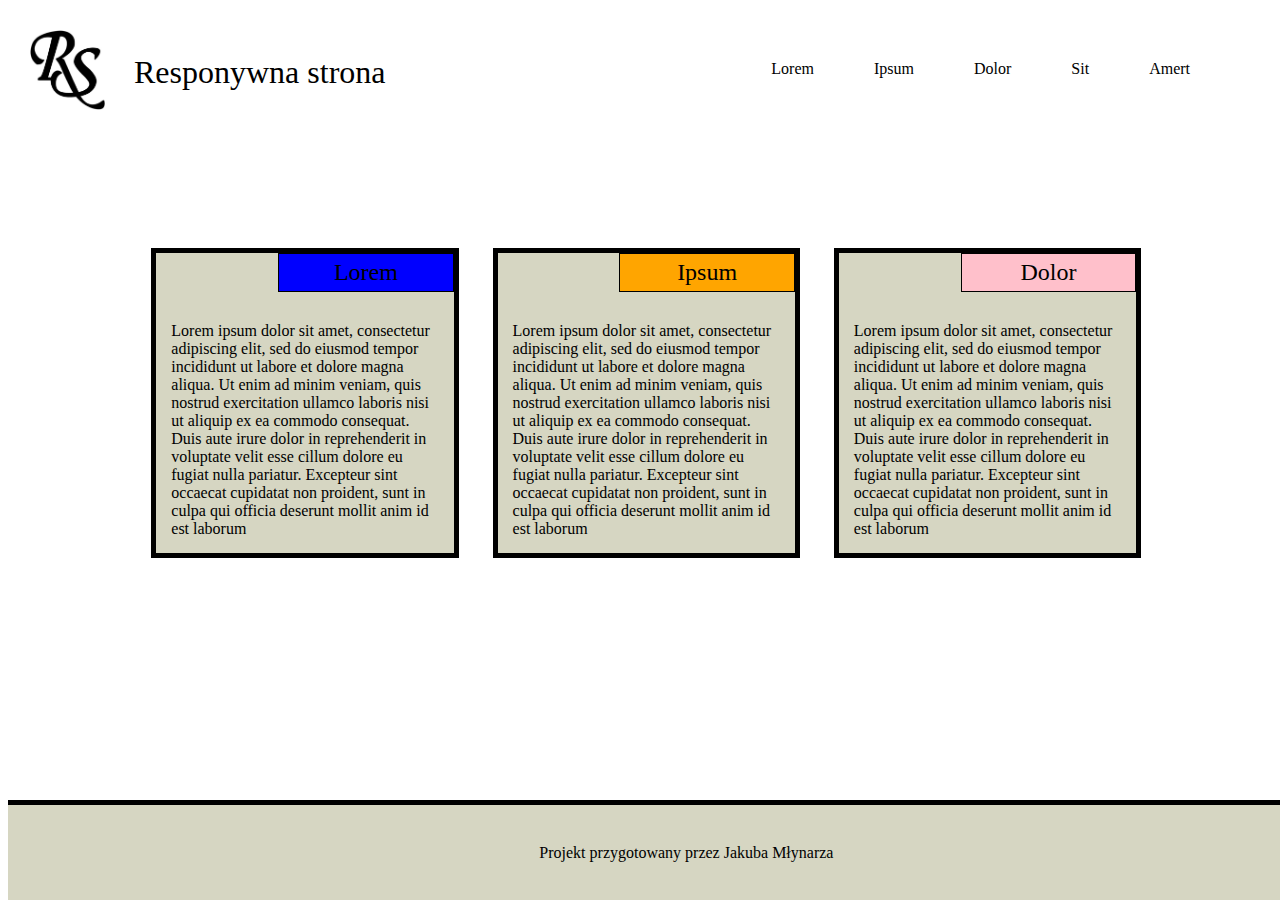
==== LAB2/index.html @ d102b5cc "zad 2 finished" ====
﻿<!DOCTYPE HTML PUBLIC "-//W3C//DTD HTML 4.01//EN" "http://www.w3.org/TR/html4/strict.dtd">
<html>
    <head>
        <title>Pan Tadeusz Adam Mickiewicz </title>
        <meta name="author" content="Jakub Młynarz">
        <meta name="description" content="Jakiś tam opis książki Pan Tadeusz ..">
        <meta http-equiv="content-type" content="text/html; charset=utf-8">
        <meta name="robots" content="index, nofollow">
        <meta http-equiv="cache-control" content="no-cache">
        <link rel="stylesheet" type="text/css" href="style.css" title="Arkusz stylów CSS">
    </head>
    <body>
        <div class="header">

            <div class="header_logo"><img src="rs.jpeg"></div>
            <div class="header_title"> Responywna strona</div>
            <div class="header_menu">
                <div class="menu_item">Lorem</div>
                <div class="menu_item">Ipsum</div>
                <div class="menu_item">Dolor</div>
                <div class="menu_item">Sit</div>
                <div class="menu_item">Amert</div>
            
            </div>
            <div class="header_menu_min"><img src="menu.png"></div>
        </div>
        <div class="container">
            <div class="col-lg-4 col-md-12 col-sm-12">
                <div class="content">
                    <div class="section_title_navbar">
                        <div class="section_title_blue">Lorem</div>
                    </div>
                    <div class="text">
                    Lorem ipsum dolor sit amet, consectetur adipiscing elit, sed do eiusmod tempor incididunt ut labore et dolore magna aliqua. Ut enim ad minim veniam, quis nostrud exercitation ullamco laboris nisi ut aliquip ex ea commodo consequat. Duis aute irure dolor in reprehenderit in voluptate velit esse cillum dolore eu fugiat nulla pariatur. Excepteur sint occaecat cupidatat non proident, sunt in culpa qui officia deserunt mollit anim id est laborum
                    </div>
                </div>
            </div>
            <div class="col-lg-4 col-md-6 col-sm-12">
                <div class="content">
                    <div class="section_title_navbar">
                        <div class="section_title_orange">Ipsum</div>
                    </div>                
                    <div class="text">
                    Lorem ipsum dolor sit amet, consectetur adipiscing elit, sed do eiusmod tempor incididunt ut labore et dolore magna aliqua. Ut enim ad minim veniam, quis nostrud exercitation ullamco laboris nisi ut aliquip ex ea commodo consequat. Duis aute irure dolor in reprehenderit in voluptate velit esse cillum dolore eu fugiat nulla pariatur. Excepteur sint occaecat cupidatat non proident, sunt in culpa qui officia deserunt mollit anim id est laborum
                    </div>
                </div>
            </div>
            <div class="col-lg-4 col-md-6 col-sm-12">
                <div class="content">
                    <div class="section_title_navbar">
                        <div class="section_title_pink">Dolor</div>
                    </div>                 
                    <div class="text">
                    Lorem ipsum dolor sit amet, consectetur adipiscing elit, sed do eiusmod tempor incididunt ut labore et dolore magna aliqua. Ut enim ad minim veniam, quis nostrud exercitation ullamco laboris nisi ut aliquip ex ea commodo consequat. Duis aute irure dolor in reprehenderit in voluptate velit esse cillum dolore eu fugiat nulla pariatur. Excepteur sint occaecat cupidatat non proident, sunt in culpa qui officia deserunt mollit anim id est laborum
                    </div>
                </div>
            </div>
        </div>
        <div class="footer">Projekt przygotowany przez Jakuba Młynarza</div>
    </body>
</html>
---- LAB2/style.css ----
.body {
  font-size: 16px; }

.header {
  position: realtive;
  width: 100%;
  height: 100px;
  padding: 30px; }
  .header .header_logo {
    position: absolute;
    top: 30px;
    left: 30px; }
    .header .header_logo img {
      height: 80px; }
  .header .header_title {
    position: absolute;
    top: 30px;
    left: 110px;
    font-size: 200%;
    padding: 24px; }
  .header .header_menu {
    position: absolute;
    top: 30px;
    right: 0px;
    float: right;
    margin-right: 60px; }
    .header .header_menu .menu_item {
      float: left;
      padding: 30px; }
    .header .header_menu .menu_item:after {
      clear: both; }
  .header .header_menu_min {
    position: absolute;
    top: 30px;
    right: 0px;
    margin-right: 60px; }
    .header .header_menu_min img {
      width: 50px; }

.header:after {
  clear: both; }

/* Mobile */
@media only screen and (max-width: 767px) {
  .header_menu {
    display: None; }

  .header_menu_min {
    display: block; }

  .container {
    padding: 5%;
    float: left;
    width: auto; }
    .container .col-sm, .container .col-sm-4, .container .col-sm-12 {
      float: left; }
    .container .col-sm-4 {
      width: 33.3333333333%; }
    .container .col-sm-12 {
      width: 100%; } }
/* Tablet */
@media only screen and (min-width: 768px) and (max-width: 1023px) {
  .header_menu {
    display: None; }

  .header_menu_min {
    display: block; }

  .container {
    padding: 5%;
    float: left;
    width: 80%;
    margin-left: 10%;
    margin-right: 10%; }
    .container .col-md, .container .col-md-4, .container .col-md-6, .container .col-md-12 {
      float: left; }
    .container .col-md-4 {
      width: 26.6666666667%; }
    .container .col-md-6 {
      width: 40%; }
    .container .col-md-12 {
      width: 80%; } }
/* Desktop */
@media only screen and (min-width: 1024px) {
  .header_menu_min {
    display: None; }

  .container {
    padding: 5%;
    float: left;
    width: 90%;
    margin-left: 5%;
    margin-right: 5%; }
    .container .col-lg, .container .col-lg-4, .container .col-lg-6, .container .col-lg-12 {
      float: left; }
    .container .col-lg-4 {
      width: 30%; }
    .container .col-lg-6 {
      width: 45%; }
    .container .col-lg-12 {
      width: 90%; } }
.container:after {
  clear: both; }

.content {
  background-color: #d6d6c2;
  margin: 5%;
  border: 5px solid; }
  .content .text {
    margin-top: 10px;
    top: 44px;
    padding: 5%; }
  .content .section_title_navbar {
    position: relative;
    width: 100%;
    height: 44px; }
    .content .section_title_navbar .section_title, .content .section_title_navbar .section_title_blue, .content .section_title_navbar .section_title_orange, .content .section_title_navbar .section_title_pink {
      font-size: 150%;
      right: 0px;
      text-align: center;
      padding: 5px;
      position: absolute;
      top: 0px;
      right: 0px;
      border: 1px solid;
      width: 55%; }
    .content .section_title_navbar .site_title {
      font-size: 32px; }
    .content .section_title_navbar .section_title_blue {
      background-color: blue; }
    .content .section_title_navbar .section_title_orange {
      background-color: orange; }
    .content .section_title_navbar .section_title_pink {
      background-color: pink; }

.footer {
  background-color: #d6d6c2;
  position: absolute;
  bottom: 0;
  border-top: 5px solid;
  width: 100%;
  text-align: center;
  padding: 3%; }

/*# sourceMappingURL=style.css.map */
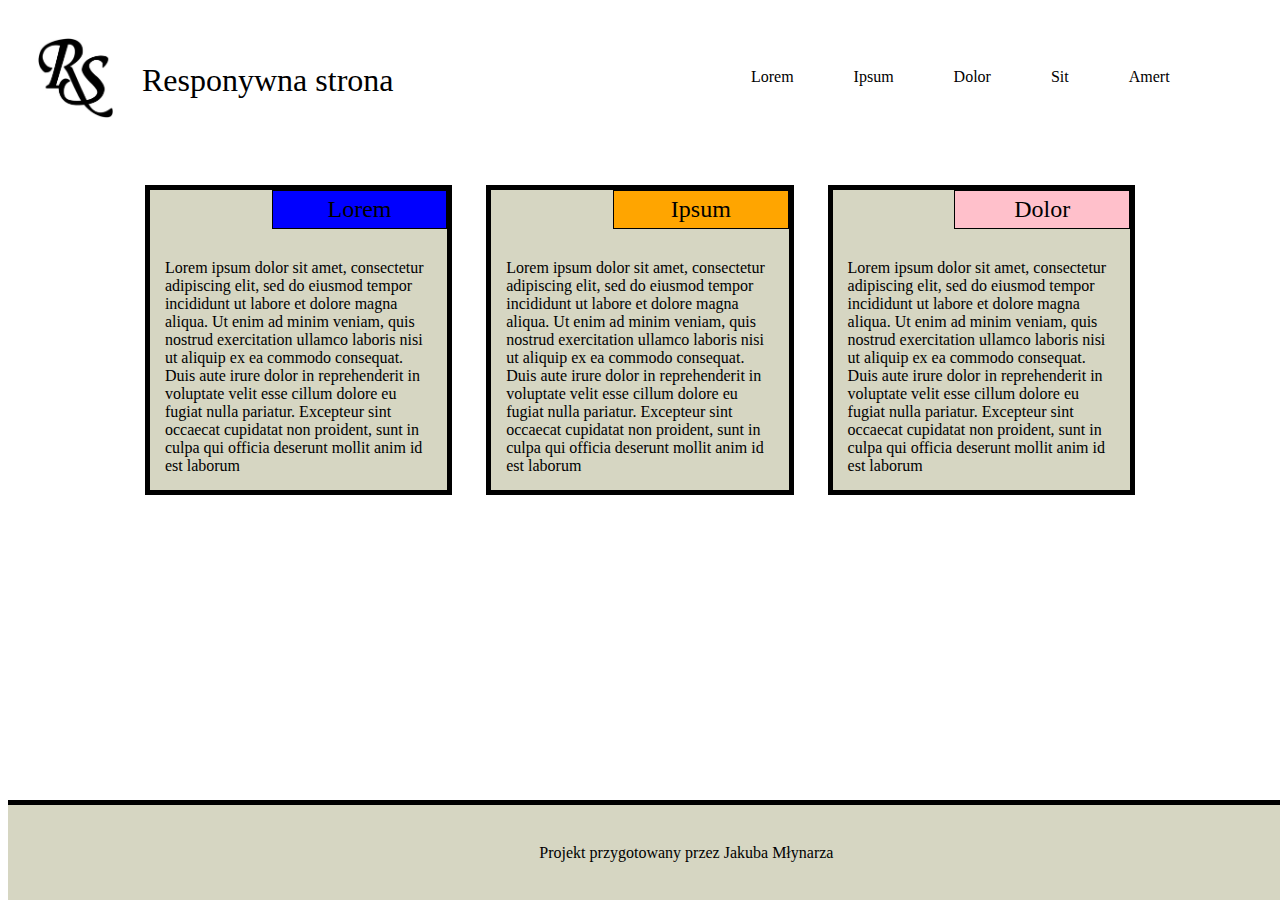
==== commit cd51ae5b: "lab 2finsih" ====
--- a/LAB2/index.html
+++ b/LAB2/index.html
@@ -25,33 +25,35 @@
             <div class="header_menu_min"><img src="menu.png"></div>
         </div>
         <div class="container">
-            <div class="col-lg-4 col-md-12 col-sm-12">
-                <div class="content">
-                    <div class="section_title_navbar">
-                        <div class="section_title_blue">Lorem</div>
-                    </div>
-                    <div class="text">
-                    Lorem ipsum dolor sit amet, consectetur adipiscing elit, sed do eiusmod tempor incididunt ut labore et dolore magna aliqua. Ut enim ad minim veniam, quis nostrud exercitation ullamco laboris nisi ut aliquip ex ea commodo consequat. Duis aute irure dolor in reprehenderit in voluptate velit esse cillum dolore eu fugiat nulla pariatur. Excepteur sint occaecat cupidatat non proident, sunt in culpa qui officia deserunt mollit anim id est laborum
+            <div class="row">
+                <div class="col-lg-4 col-md-12 col-sm-12">
+                    <div class="content">
+                        <div class="section_title_navbar">
+                            <div class="section_title_blue">Lorem</div>
+                        </div>
+                        <div class="text">
+                        Lorem ipsum dolor sit amet, consectetur adipiscing elit, sed do eiusmod tempor incididunt ut labore et dolore magna aliqua. Ut enim ad minim veniam, quis nostrud exercitation ullamco laboris nisi ut aliquip ex ea commodo consequat. Duis aute irure dolor in reprehenderit in voluptate velit esse cillum dolore eu fugiat nulla pariatur. Excepteur sint occaecat cupidatat non proident, sunt in culpa qui officia deserunt mollit anim id est laborum
+                        </div>
                     </div>
                 </div>
-            </div>
-            <div class="col-lg-4 col-md-6 col-sm-12">
-                <div class="content">
-                    <div class="section_title_navbar">
-                        <div class="section_title_orange">Ipsum</div>
-                    </div>                
-                    <div class="text">
-                    Lorem ipsum dolor sit amet, consectetur adipiscing elit, sed do eiusmod tempor incididunt ut labore et dolore magna aliqua. Ut enim ad minim veniam, quis nostrud exercitation ullamco laboris nisi ut aliquip ex ea commodo consequat. Duis aute irure dolor in reprehenderit in voluptate velit esse cillum dolore eu fugiat nulla pariatur. Excepteur sint occaecat cupidatat non proident, sunt in culpa qui officia deserunt mollit anim id est laborum
+                <div class="col-lg-4 col-md-6 col-sm-12">
+                    <div class="content">
+                        <div class="section_title_navbar">
+                            <div class="section_title_orange">Ipsum</div>
+                        </div>                
+                        <div class="text">
+                        Lorem ipsum dolor sit amet, consectetur adipiscing elit, sed do eiusmod tempor incididunt ut labore et dolore magna aliqua. Ut enim ad minim veniam, quis nostrud exercitation ullamco laboris nisi ut aliquip ex ea commodo consequat. Duis aute irure dolor in reprehenderit in voluptate velit esse cillum dolore eu fugiat nulla pariatur. Excepteur sint occaecat cupidatat non proident, sunt in culpa qui officia deserunt mollit anim id est laborum
+                        </div>
                     </div>
                 </div>
-            </div>
-            <div class="col-lg-4 col-md-6 col-sm-12">
-                <div class="content">
-                    <div class="section_title_navbar">
-                        <div class="section_title_pink">Dolor</div>
-                    </div>                 
-                    <div class="text">
-                    Lorem ipsum dolor sit amet, consectetur adipiscing elit, sed do eiusmod tempor incididunt ut labore et dolore magna aliqua. Ut enim ad minim veniam, quis nostrud exercitation ullamco laboris nisi ut aliquip ex ea commodo consequat. Duis aute irure dolor in reprehenderit in voluptate velit esse cillum dolore eu fugiat nulla pariatur. Excepteur sint occaecat cupidatat non proident, sunt in culpa qui officia deserunt mollit anim id est laborum
+                <div class="col-lg-4 col-md-6 col-sm-12">
+                    <div class="content">
+                        <div class="section_title_navbar">
+                            <div class="section_title_pink">Dolor</div>
+                        </div>                 
+                        <div class="text">
+                        Lorem ipsum dolor sit amet, consectetur adipiscing elit, sed do eiusmod tempor incididunt ut labore et dolore magna aliqua. Ut enim ad minim veniam, quis nostrud exercitation ullamco laboris nisi ut aliquip ex ea commodo consequat. Duis aute irure dolor in reprehenderit in voluptate velit esse cillum dolore eu fugiat nulla pariatur. Excepteur sint occaecat cupidatat non proident, sunt in culpa qui officia deserunt mollit anim id est laborum
+                        </div>
                     </div>
                 </div>
             </div>
--- a/LAB2/style.css
+++ b/LAB2/style.css
@@ -2,7 +2,7 @@
   font-size: 16px; }
 
 .header {
-  position: realtive;
+  position: relative;
   width: 100%;
   height: 100px;
   padding: 30px; }
@@ -17,13 +17,14 @@
     top: 30px;
     left: 110px;
     font-size: 200%;
-    padding: 24px; }
+    padding: 24px;
+    margin-right: 10px; }
   .header .header_menu {
     position: absolute;
     top: 30px;
     right: 0px;
     float: right;
-    margin-right: 60px; }
+    margin-right: 10%; }
     .header .header_menu .menu_item {
       float: left;
       padding: 30px; }
@@ -32,8 +33,9 @@
   .header .header_menu_min {
     position: absolute;
     top: 30px;
-    right: 0px;
-    margin-right: 60px; }
+    right: 30px;
+    padding: 15px;
+    margin-right: 0%; }
     .header .header_menu_min img {
       width: 50px; }
 
@@ -49,15 +51,16 @@
     display: block; }
 
   .container {
-    padding: 5%;
-    float: left;
+    position: relative;
     width: auto; }
-    .container .col-sm, .container .col-sm-4, .container .col-sm-12 {
-      float: left; }
-    .container .col-sm-4 {
-      width: 33.3333333333%; }
-    .container .col-sm-12 {
-      width: 100%; } }
+    .container .row {
+      margin: auto; }
+      .container .row .col-sm, .container .row .col-sm-4, .container .row .col-sm-12 {
+        float: left; }
+      .container .row .col-sm-4 {
+        width: 33.3333333333%; }
+      .container .row .col-sm-12 {
+        width: 100%; } }
 /* Tablet */
 @media only screen and (min-width: 768px) and (max-width: 1023px) {
   .header_menu {
@@ -67,38 +70,38 @@
     display: block; }
 
   .container {
-    padding: 5%;
-    float: left;
-    width: 80%;
-    margin-left: 10%;
-    margin-right: 10%; }
-    .container .col-md, .container .col-md-4, .container .col-md-6, .container .col-md-12 {
-      float: left; }
-    .container .col-md-4 {
-      width: 26.6666666667%; }
-    .container .col-md-6 {
-      width: 40%; }
-    .container .col-md-12 {
-      width: 80%; } }
+    position: relative;
+    margin: auto;
+    width: 800px; }
+    .container .row {
+      margin: auto; }
+      .container .row .col-md, .container .row .col-md-4, .container .row .col-md-6, .container .row .col-md-12 {
+        float: left; }
+      .container .row .col-md-4 {
+        width: 266.6666666667px; }
+      .container .row .col-md-6 {
+        width: 400px; }
+      .container .row .col-md-12 {
+        width: 800px; } }
 /* Desktop */
 @media only screen and (min-width: 1024px) {
   .header_menu_min {
     display: None; }
 
   .container {
-    padding: 5%;
-    float: left;
-    width: 90%;
-    margin-left: 5%;
-    margin-right: 5%; }
-    .container .col-lg, .container .col-lg-4, .container .col-lg-6, .container .col-lg-12 {
-      float: left; }
-    .container .col-lg-4 {
-      width: 30%; }
-    .container .col-lg-6 {
-      width: 45%; }
-    .container .col-lg-12 {
-      width: 90%; } }
+    width: 1024px;
+    margin: auto; }
+    .container .row {
+      margin: auto; }
+      .container .row .col-lg, .container .row .col-lg-4, .container .row .col-lg-6, .container .row .col-lg-12 {
+        float: left;
+        margin: auto; }
+      .container .row .col-lg-4 {
+        width: 341.3333333333px; }
+      .container .row .col-lg-6 {
+        width: 512px; }
+      .container .row .col-lg-12 {
+        width: 1024px; } }
 .container:after {
   clear: both; }
 
@@ -134,9 +137,9 @@
       background-color: pink; }
 
 .footer {
+  position: fixed;
+  bottom: 0px;
   background-color: #d6d6c2;
-  position: absolute;
-  bottom: 0;
   border-top: 5px solid;
   width: 100%;
   text-align: center;
